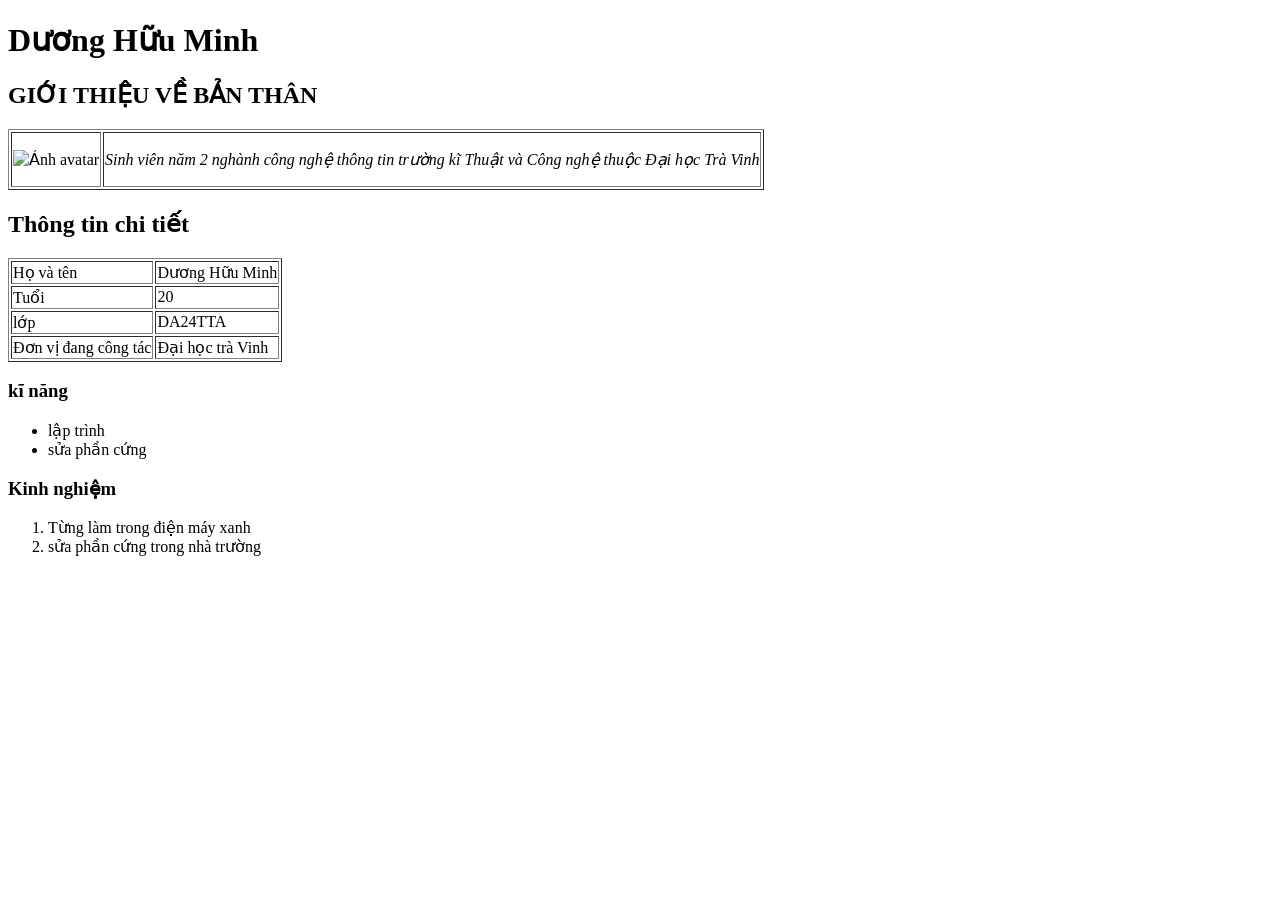
==== html/page1.html @ 4d6dd2f7 "update page1.html" ====
﻿<!DOCTYPE html>
<html lang="vi">
<head>
	<title>My Project Dương Hữu Minh</title>
	<meta charset ="utf-8">
	<stype>
	
	</stype>
</head>
<body>
	<h1>Dương Hữu Minh</h1>	
	<h2>GIỚI THIỆU VỀ BẢN THÂN</h2>
	<table border ="1">
	<tr>
		<td>
			<img src="../assets/images/avatar.jpg" alt = "Ảnh avatar" "width:5px;height:5px;">
		</td>
		<td>
			<i><p>Sinh viên năm 2 nghành công nghệ thông tin trường kĩ Thuật và Công nghệ thuộc Đại học Trà Vinh</p></i>
		</td>
	</tr>
	</table>
	<h2>Thông tin chi tiết</h2>
	<table border ="1">
	<tr>
		<td>
			Họ và tên
		</td>
		<td>
			Dương Hữu Minh
		</td>
	</tr>
	<tr>
		<td>
			Tuổi
		</td>
		<td>
			20
		</td>
	</tr>
		<tr>
		<td>
			lớp
		</td>
		<td>
			DA24TTA
		</td>
	</tr>
	<tr>
		<td>
			Đơn vị đang công tác 
		</td>
		<td>
			Đại học trà Vinh
		</td>
	</tr>
	</table>
	<h3>kĩ năng</h3>
	<ul>
	<li>lập trình</li>
	<li>sửa phần cứng</li>
	</ul>
	<h3>Kinh nghiệm</h3>
	<ol>
	<li>Từng làm trong điện máy xanh</li>
	<li>sửa phần cứng trong nhà trường</li>
	</ol>
</body>
</html>
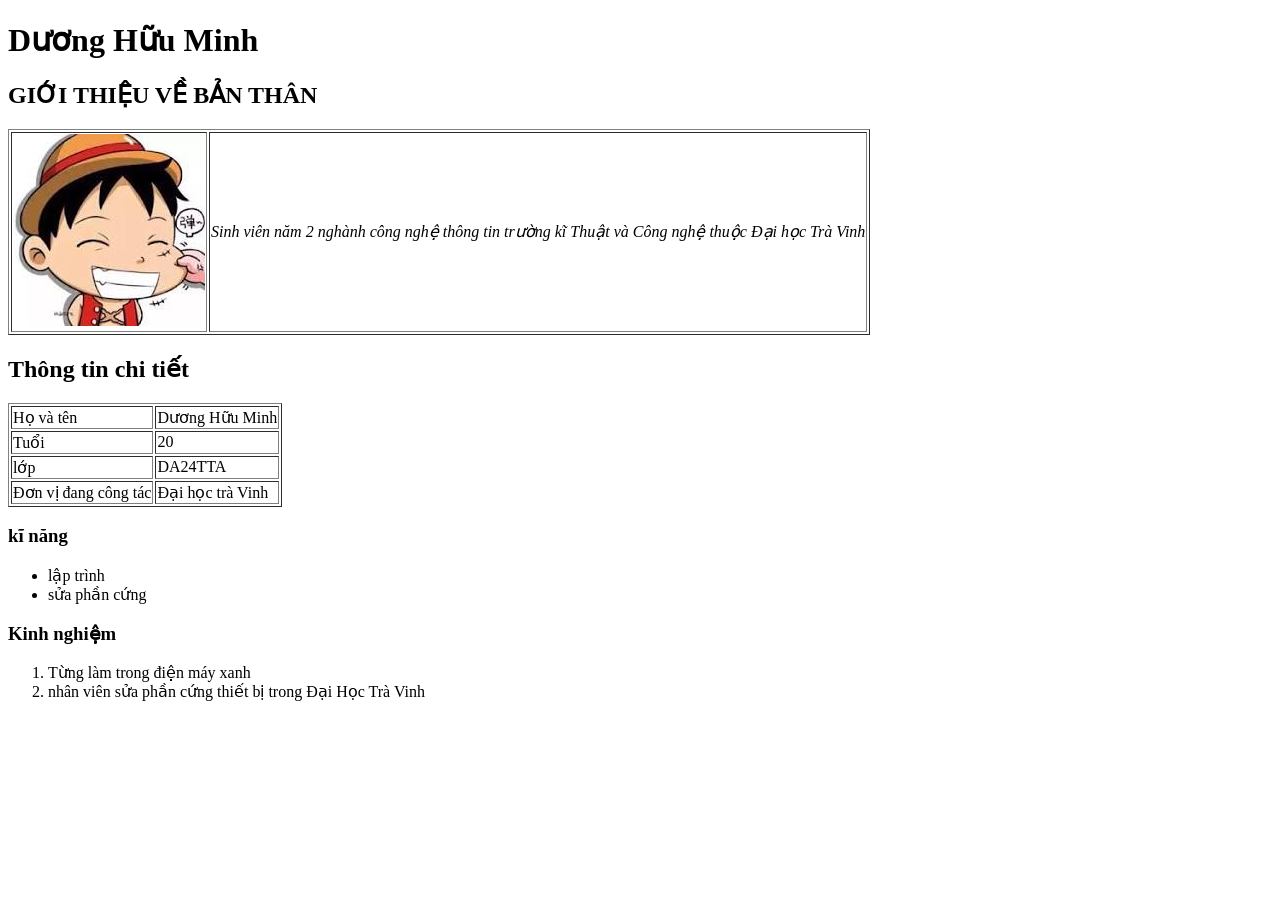
==== commit 514fa2b1: "chinh sua kinh nghiem" ====
--- a/html/page1.html
+++ b/html/page1.html
@@ -63,7 +63,7 @@
 	<h3>Kinh nghiệm</h3>
 	<ol>
 	<li>Từng làm trong điện máy xanh</li>
-	<li>sửa phần cứng trong nhà trường</li>
+	<li>nhân viên sửa phần cứng thiết bị trong Đại Học Trà Vinh</li>
 	</ol>
 </body>
 </html>
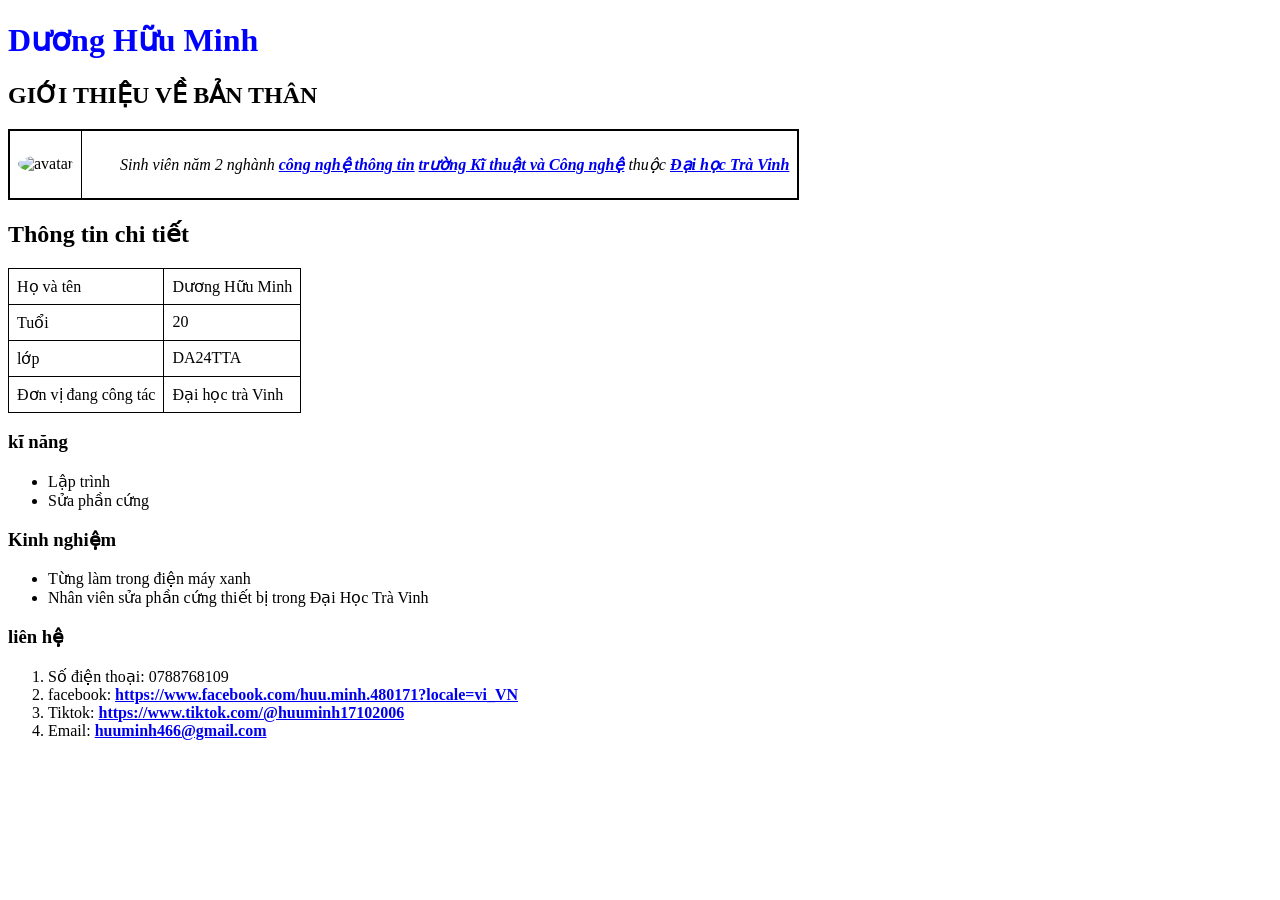
==== commit eb63821d: "update background" ====
--- a/html/page1.html
+++ b/html/page1.html
@@ -3,25 +3,25 @@
 <head>
 	<title>My Project Dương Hữu Minh</title>
 	<meta charset ="utf-8">
-	<stype>
-	
-	</stype>
+	<link href = "..\css\style.css" rel = "stylesheet">
 </head>
 <body>
 	<h1>Dương Hữu Minh</h1>	
 	<h2>GIỚI THIỆU VỀ BẢN THÂN</h2>
-	<table border ="1">
+	<table id="gt">
 	<tr>
 		<td>
-			<img src="../assets/images/avatar.jpg" alt = "Ảnh avatar" "width:5px;height:5px;">
+			<img src="..\assets\images\anhchandung.jpg" alt = "avatar" >
 		</td>
 		<td>
-			<i><p>Sinh viên năm 2 nghành công nghệ thông tin trường kĩ Thuật và Công nghệ thuộc Đại học Trà Vinh</p></i>
+			<i><p>Sinh viên năm 2 nghành <a href="https://vi.wikipedia.org/wiki/C%C3%B4ng_ngh%E1%BB%87_th%C3%B4ng_tin" target="_blank">công nghệ thông tin</a> 
+			<a href="https://www.tvu.edu.vn/truong-ky-thuat-va-cong-nghe-tvu/"target="_blank">trường Kĩ thuật và Công nghệ</a> thuộc 
+			<a href="https://www.tvu-onschool.edu.vn/gioi-thieu"target="_blank">Đại học Trà Vinh</a></p></i>
 		</td>
 	</tr>
 	</table>
 	<h2>Thông tin chi tiết</h2>
-	<table border ="1">
+	<table id="tt">
 	<tr>
 		<td>
 			Họ và tên
@@ -56,14 +56,23 @@
 	</tr>
 	</table>
 	<h3>kĩ năng</h3>
-	<ul>
-	<li>lập trình</li>
-	<li>sửa phần cứng</li>
-	</ul>
+		<ul>
+			<li>Lập trình</li>
+			<li>Sửa phần cứng</li>
+		</ul>
 	<h3>Kinh nghiệm</h3>
-	<ol>
-	<li>Từng làm trong điện máy xanh</li>
-	<li>nhân viên sửa phần cứng thiết bị trong Đại Học Trà Vinh</li>
-	</ol>
+		<ul>
+			<li>Từng làm trong điện máy xanh</li>
+			<li>Nhân viên sửa phần cứng thiết bị trong Đại Học Trà Vinh</li>
+		</ul>
+	<h3>liên hệ</h3>
+		<ol>
+			<li>Số điện thoại: 0788768109</li>
+			<li>facebook: <a href="https://www.facebook.com/huu.minh.480171?locale=vi_VN">https://www.facebook.com/huu.minh.480171?locale=vi_VN</a></li>
+			<li>Tiktok: <a href="https://www.tiktok.com/@huuminh17102006">
+					    https://www.tiktok.com/@huuminh17102006</a></li>
+			<li>Email: <a href="huuminh466@gmail.com">
+					   huuminh466@gmail.com</a></li>
+		</ol>
 </body>
 </html>
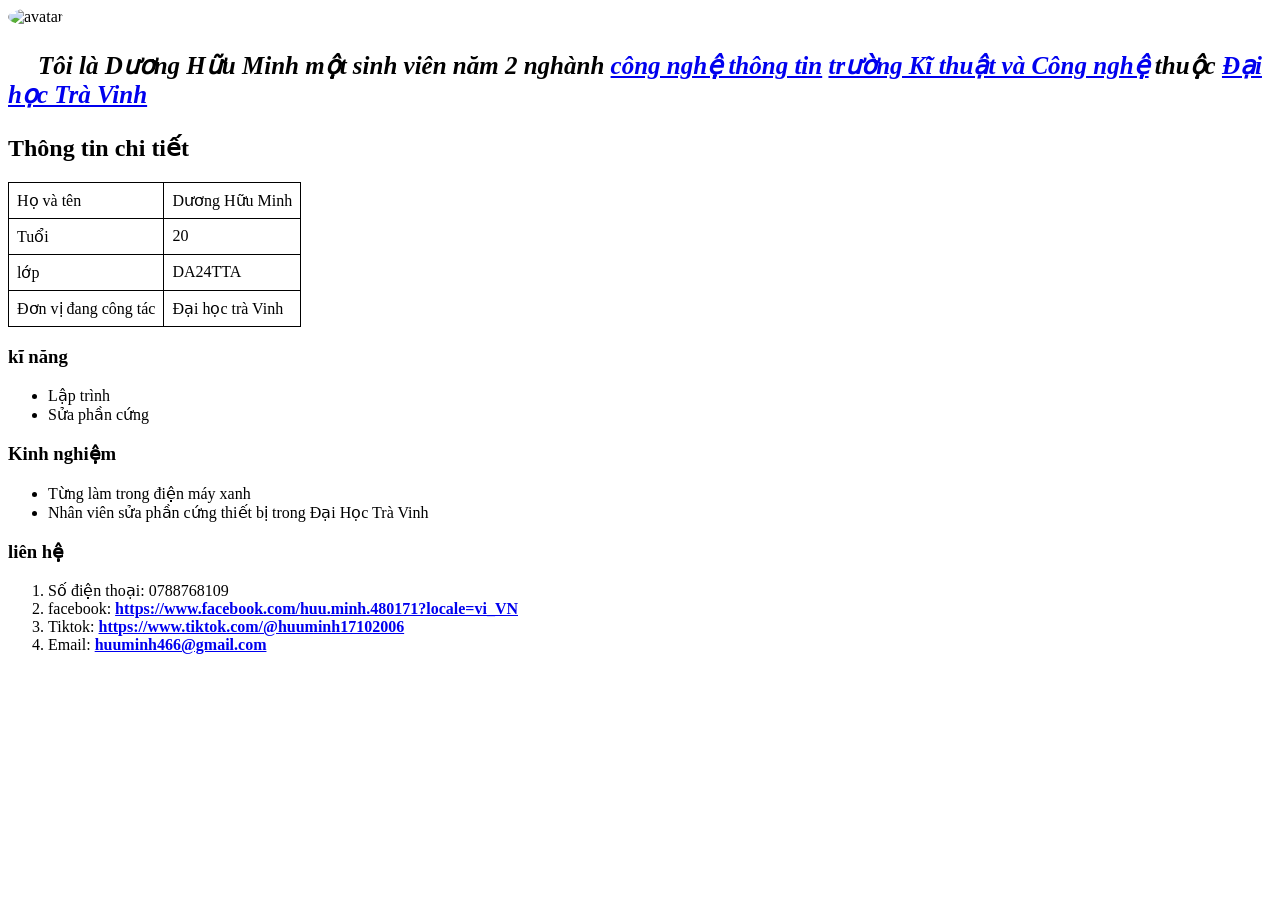
==== commit 9a74c792: "chinh sua anh nen" ====
--- a/html/page1.html
+++ b/html/page1.html
@@ -6,20 +6,15 @@
 	<link href = "..\css\style.css" rel = "stylesheet">
 </head>
 <body>
-	<h1>Dương Hữu Minh</h1>	
-	<h2>GIỚI THIỆU VỀ BẢN THÂN</h2>
-	<table id="gt">
-	<tr>
-		<td>
+	<div>
 			<img src="..\assets\images\anhchandung.jpg" alt = "avatar" >
-		</td>
-		<td>
-			<i><p>Sinh viên năm 2 nghành <a href="https://vi.wikipedia.org/wiki/C%C3%B4ng_ngh%E1%BB%87_th%C3%B4ng_tin" target="_blank">công nghệ thông tin</a> 
+		<div>
+			<i><p><b>Tôi là Dương Hữu Minh một sinh viên năm 2 nghành <a href="https://vi.wikipedia.org/wiki/C%C3%B4ng_ngh%E1%BB%87_th%C3%B4ng_tin" target="_blank">công nghệ thông tin</a> 
 			<a href="https://www.tvu.edu.vn/truong-ky-thuat-va-cong-nghe-tvu/"target="_blank">trường Kĩ thuật và Công nghệ</a> thuộc 
-			<a href="https://www.tvu-onschool.edu.vn/gioi-thieu"target="_blank">Đại học Trà Vinh</a></p></i>
-		</td>
-	</tr>
-	</table>
+			<a href="https://www.tvu-onschool.edu.vn/gioi-thieu"target="_blank">Đại học Trà Vinh</b></a></p></i>
+		</div>
+	<div>
+
 	<h2>Thông tin chi tiết</h2>
 	<table id="tt">
 	<tr>
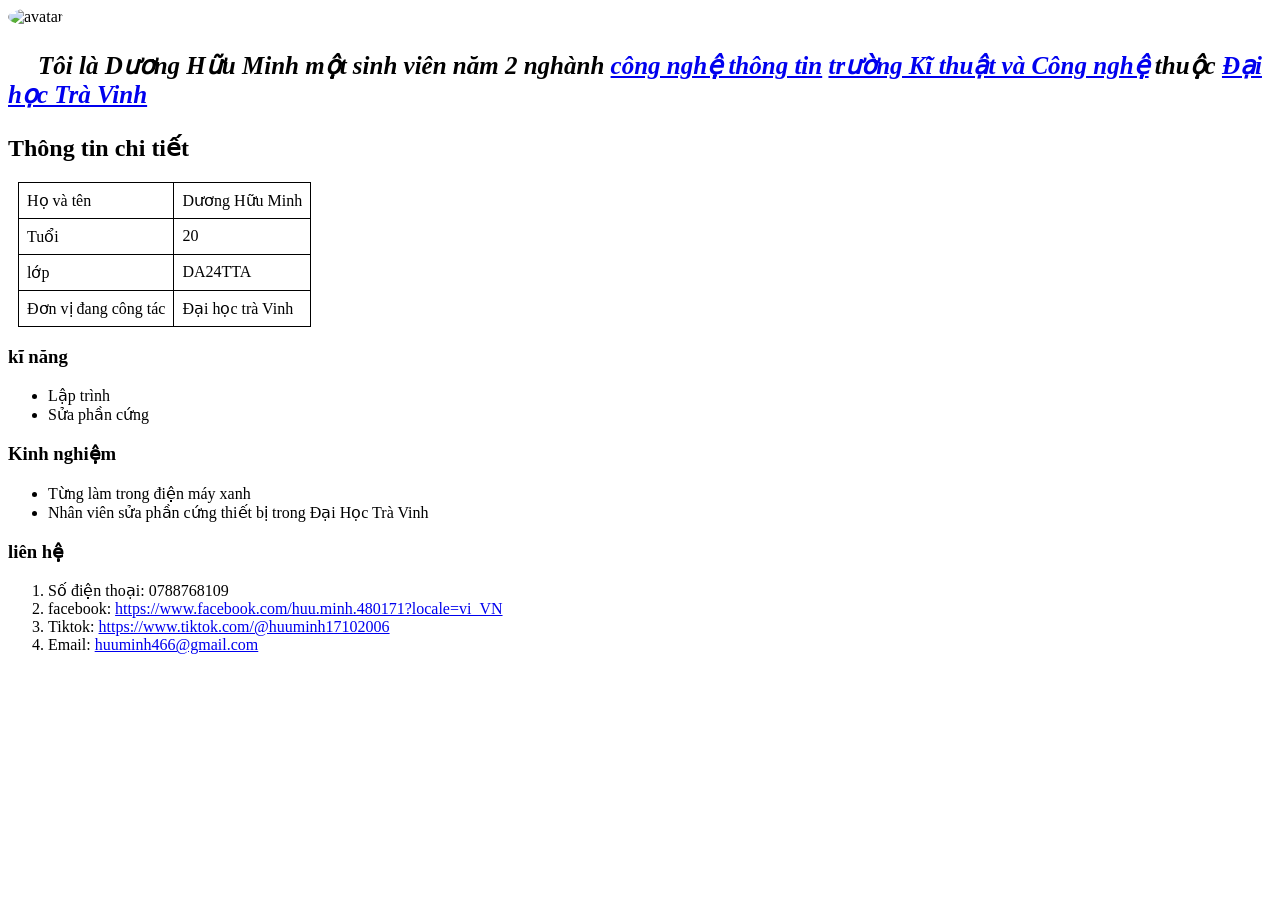
==== commit ace7ad52: "Update" ====
--- a/html/page1.html
+++ b/html/page1.html
@@ -3,7 +3,7 @@
 <head>
 	<title>My Project Dương Hữu Minh</title>
 	<meta charset ="utf-8">
-	<link href = "..\css\style.css" rel = "stylesheet">
+	<link href = "..\css\style1.css" rel = "stylesheet">
 </head>
 <body>
 	<div>
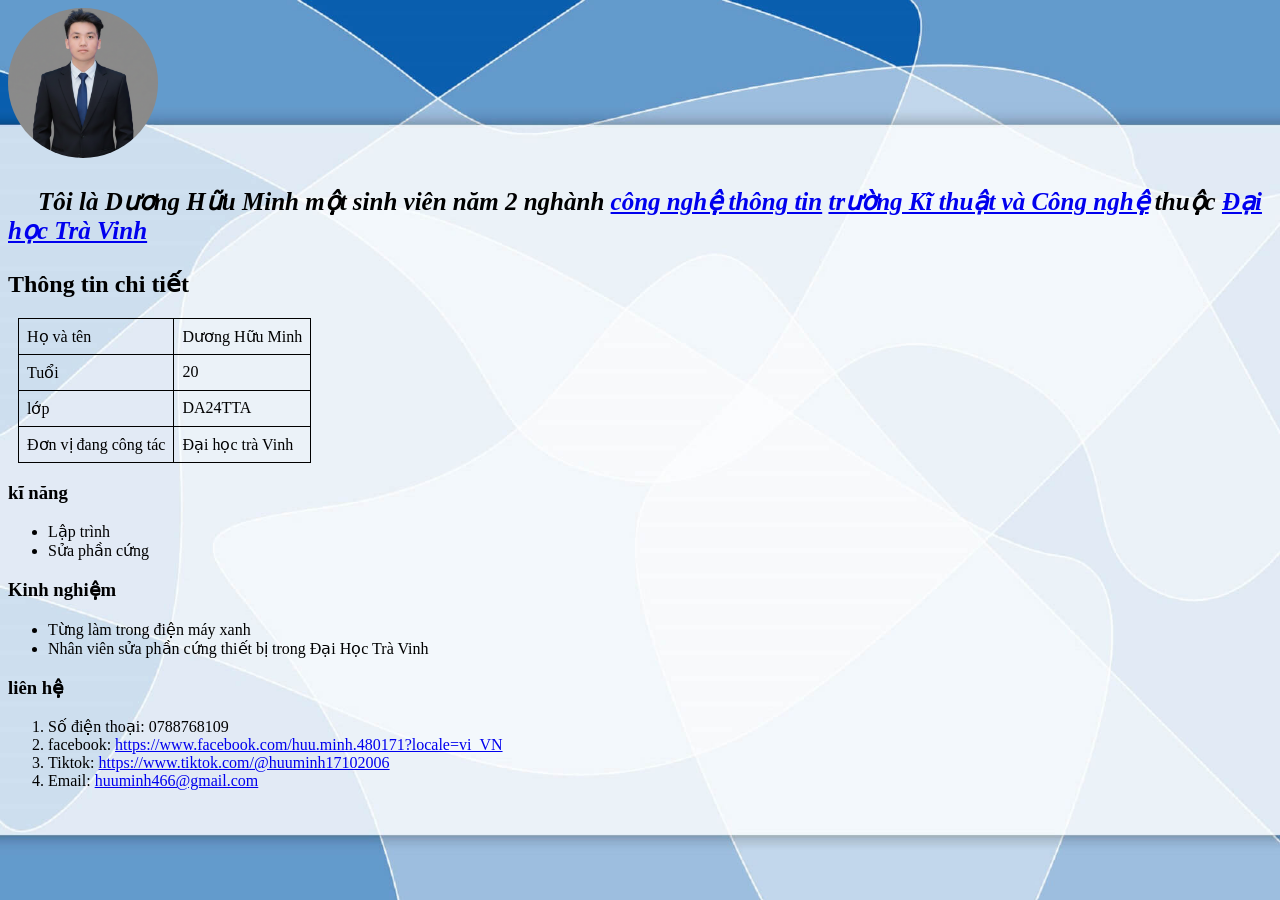
==== commit 6c96ca39: "update all" ====
--- a/html/page1.html
+++ b/html/page1.html
@@ -7,7 +7,7 @@
 </head>
 <body>
 	<div>
-			<img src="..\assets\images\anhchandung.jpg" alt = "avatar" >
+			<img src="..\assets\images\anhChanDung.jpg" alt = "Anh" >
 		<div>
 			<i><p><b>Tôi là Dương Hữu Minh một sinh viên năm 2 nghành <a href="https://vi.wikipedia.org/wiki/C%C3%B4ng_ngh%E1%BB%87_th%C3%B4ng_tin" target="_blank">công nghệ thông tin</a> 
 			<a href="https://www.tvu.edu.vn/truong-ky-thuat-va-cong-nghe-tvu/"target="_blank">trường Kĩ thuật và Công nghệ</a> thuộc 
